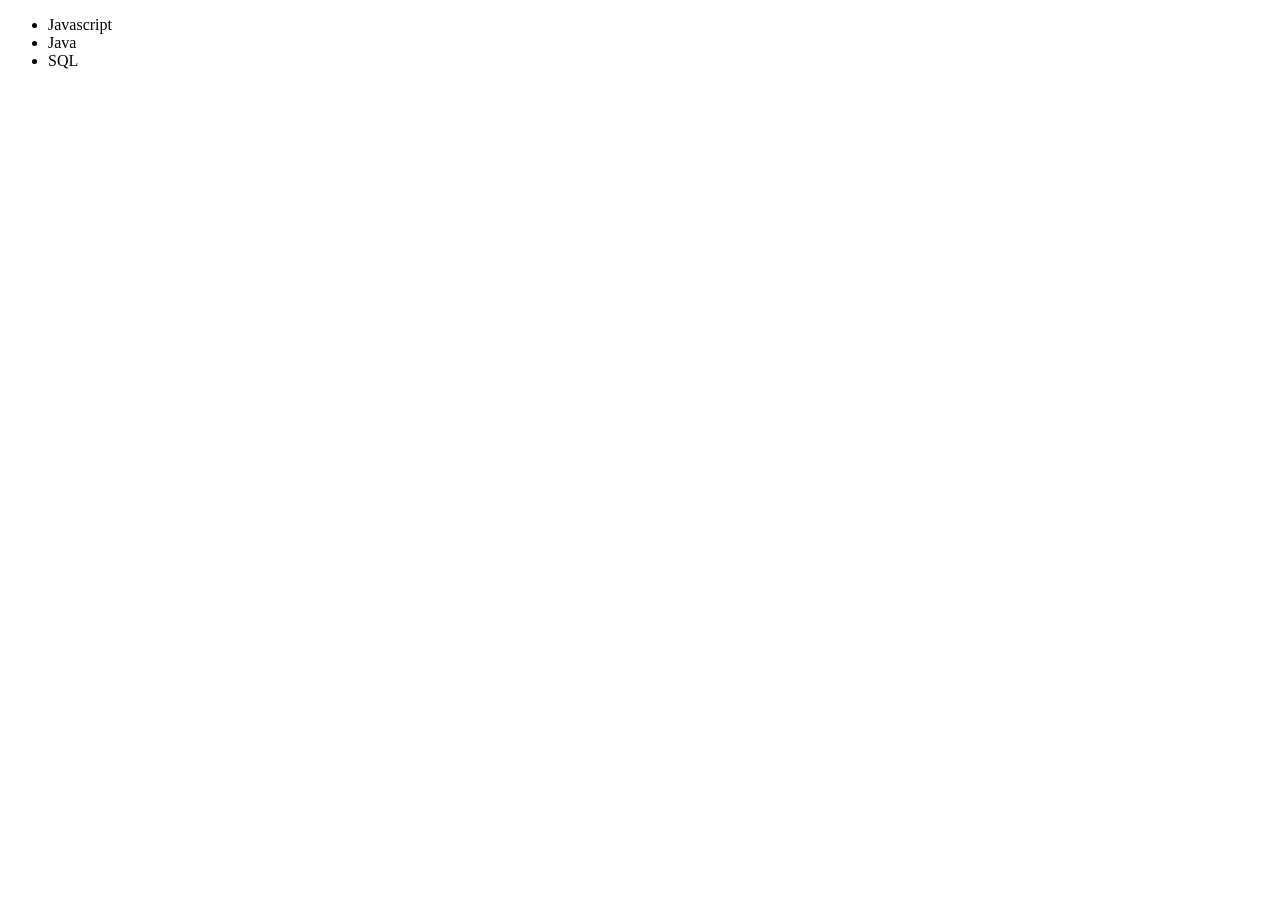
==== DOM/index3.html @ 6599b523 "Initial commit" ====
<!DOCTYPE html>
<html lang="en">
<head>
    <meta charset="UTF-8">
    <meta name="viewport" content="width=device-width, initial-scale=1.0">
    <title>DOM</title>
</head>
<body>
    <ul class="language">
        <li>Javascript</li>
    </ul>
</body>
<script>
    function addlangName(langName){
        const li=document.createElement('li');
        li.innerHTML=`${langName}`
        document.querySelector('.language').appendChild(li)
    }
    addlangName("Java")
    addlangName("SQL")
</script>
</html>
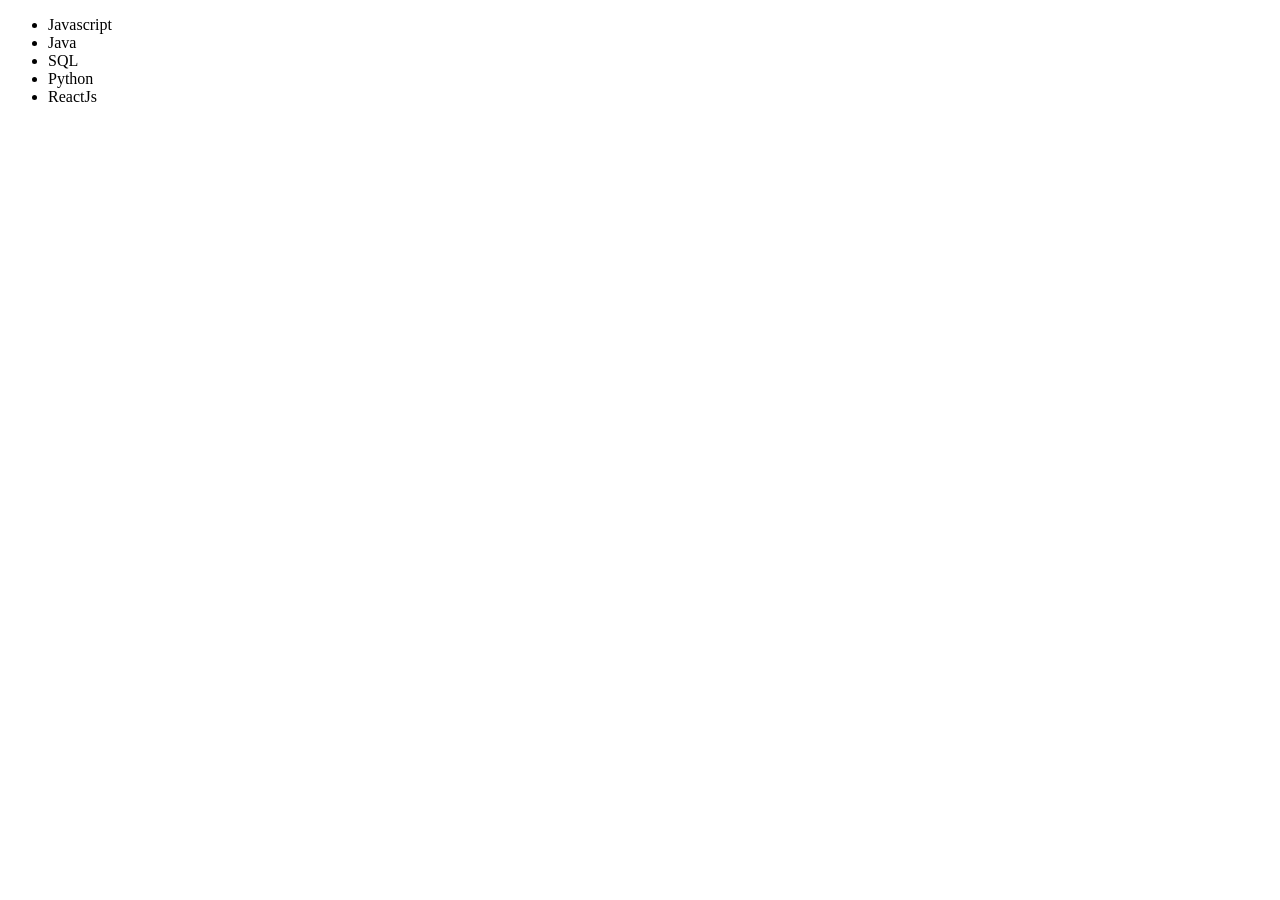
==== commit 8fa73193: "Initial commit" ====
--- a/DOM/index3.html
+++ b/DOM/index3.html
@@ -18,5 +18,20 @@
     }
     addlangName("Java")
     addlangName("SQL")
+    addlangName("Python")
+
+    function addOptilanguage(langName){
+        const li=document.createElement('li')
+        li.appendChild(document.createTextNode(langName))
+        document.querySelector('.language').appendChild(li)
+    }
+    addOptilanguage("ReactJs")
+
+    //Edit
+    const secondLang=document.querySelector("li:nth-child(2)")
+    // secondLang.innerHTML="NextJs"
+    // const newLi=document.createElement('li')
+    // newLi.textContent="Nextjs"
+    // secondLang.replaceWith(newLi)
 </script>
 </html>
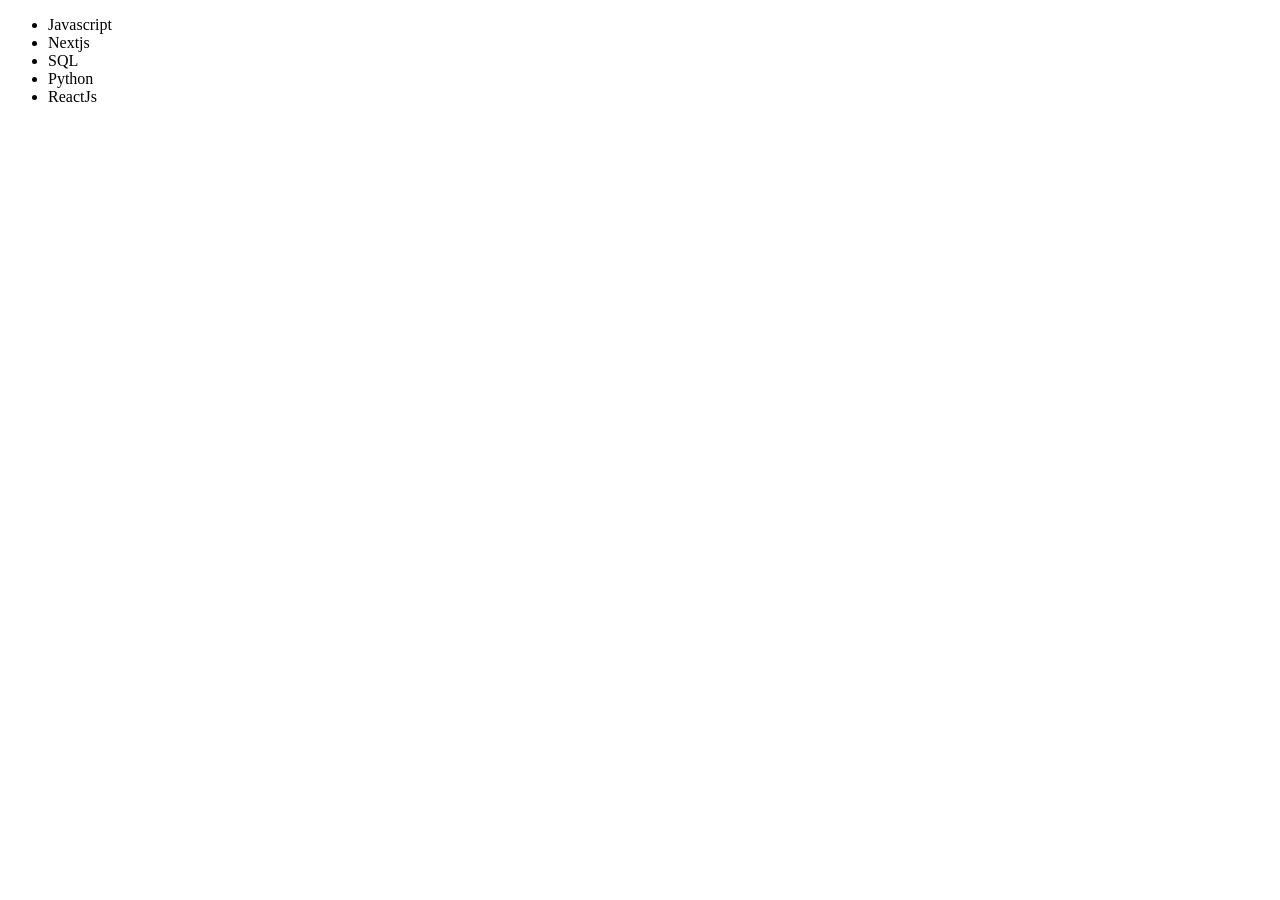
==== commit 84dbad21: "first commit" ====
--- a/DOM/index3.html
+++ b/DOM/index3.html
@@ -30,8 +30,8 @@
     //Edit
     const secondLang=document.querySelector("li:nth-child(2)")
     // secondLang.innerHTML="NextJs"
-    // const newLi=document.createElement('li')
-    // newLi.textContent="Nextjs"
-    // secondLang.replaceWith(newLi)
+    const newLi=document.createElement('li')
+    newLi.textContent="Nextjs"
+    secondLang.replaceWith(newLi)
 </script>
 </html>
